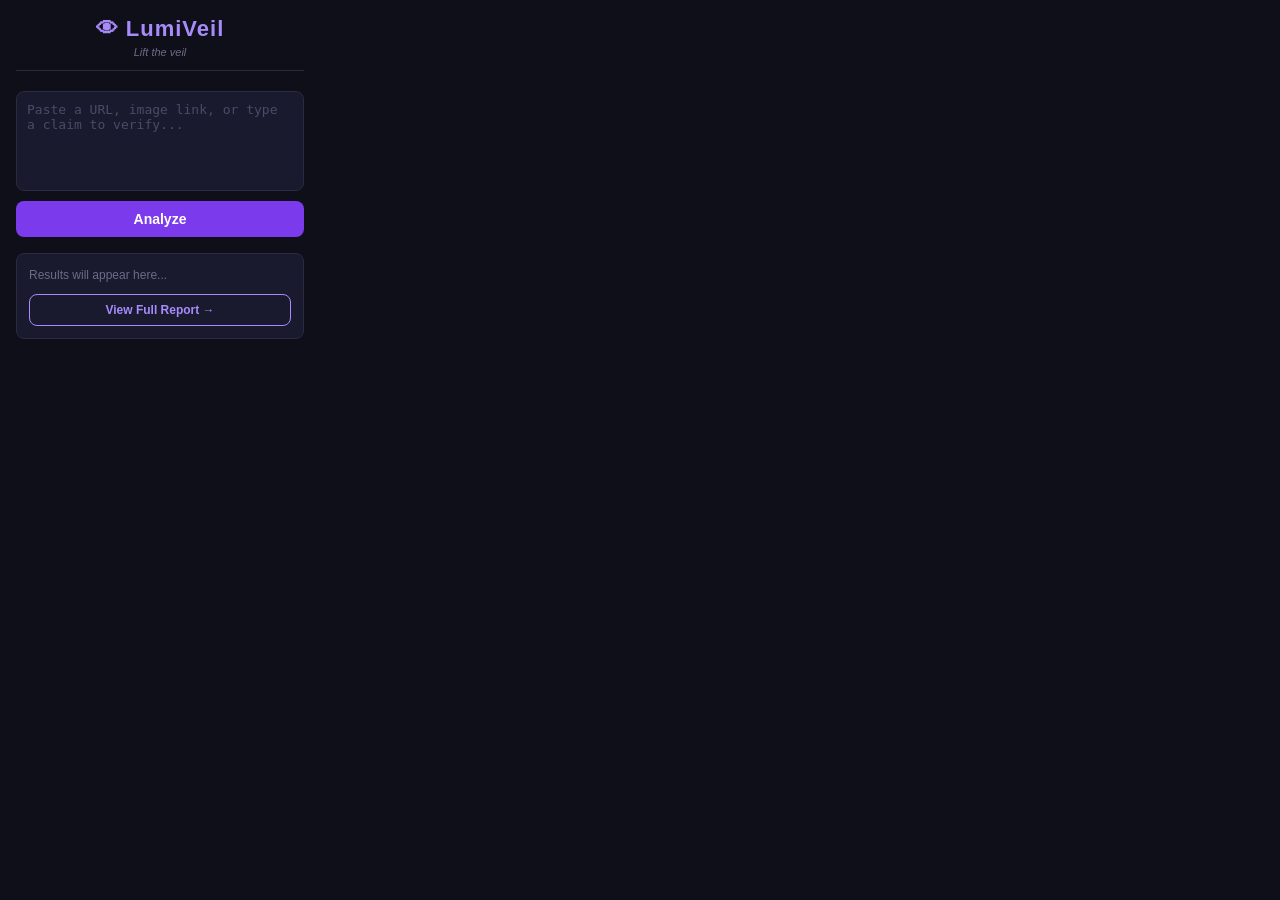
==== extension/popup.html @ 2a792e95 "Initial commit — LumiVeil Chrome Extension v1.0" ====
<!DOCTYPE html>
<html lang="en">
<head>
  <meta charset="UTF-8" />
  <meta name="viewport" content="width=device-width, initial-scale=1.0"/>
  <title>LumiVeil</title>
  <link rel="stylesheet" href="popup.css" />
</head>
<body>

  <div class="header">
    <span class="logo">👁 LumiVeil</span>
    <span class="tagline">Lift the veil</span>
  </div>

  <div class="input-section">
    <textarea id="userInput" placeholder="Paste a URL, image link, or type a claim to verify..."></textarea>
    <button id="analyzeBtn">Analyze</button>
  </div>

  <div class="result-section" id="resultSection">
    <p id="resultText">Results will appear here...</p>
    <button id="fullReportBtn">View Full Report →</button>
  </div>

  <script src="popup.js"></script>
</body>
</html>
---- extension/popup.css ----
* {
  margin: 0;
  padding: 0;
  box-sizing: border-box;
}

body {
  width: 320px;
  min-height: 400px;
  font-family: 'Segoe UI', sans-serif;
  background-color: #0f0f1a;
  color: #ffffff;
  padding: 16px;
}

/* Header */
.header {
  display: flex;
  flex-direction: column;
  align-items: center;
  margin-bottom: 20px;
  padding-bottom: 12px;
  border-bottom: 1px solid #2a2a40;
}

.logo {
  font-size: 22px;
  font-weight: 600;
  color: #a78bfa;
  letter-spacing: 1px;
}

.tagline {
  font-size: 11px;
  color: #6b6b8a;
  margin-top: 4px;
  font-style: italic;
}

/* Input Section */
.input-section {
  display: flex;
  flex-direction: column;
  gap: 10px;
  margin-bottom: 16px;
}

textarea {
  width: 100%;
  height: 100px;
  background: #1a1a2e;
  border: 1px solid #2a2a40;
  border-radius: 8px;
  color: #ffffff;
  padding: 10px;
  font-size: 13px;
  resize: none;
  outline: none;
  transition: border 0.2s;
}

textarea:focus {
  border-color: #a78bfa;
}

textarea::placeholder {
  color: #4a4a6a;
}

button {
  width: 100%;
  padding: 10px;
  border: none;
  border-radius: 8px;
  font-size: 14px;
  font-weight: 600;
  cursor: pointer;
  transition: all 0.2s;
}

#analyzeBtn {
  background: #7c3aed;
  color: #ffffff;
}

#analyzeBtn:hover {
  background: #6d28d9;
}

/* Result Section */
.result-section {
  background: #1a1a2e;
  border: 1px solid #2a2a40;
  border-radius: 8px;
  padding: 12px;
  display: flex;
  flex-direction: column;
  gap: 10px;
}

#resultText {
  font-size: 12px;
  color: #6b6b8a;
  line-height: 1.5;
}

#fullReportBtn {
  background: transparent;
  border: 1px solid #a78bfa;
  color: #a78bfa;
  font-size: 12px;
  padding: 8px;
}

#fullReportBtn:hover {
  background: #a78bfa;
  color: #ffffff;
}
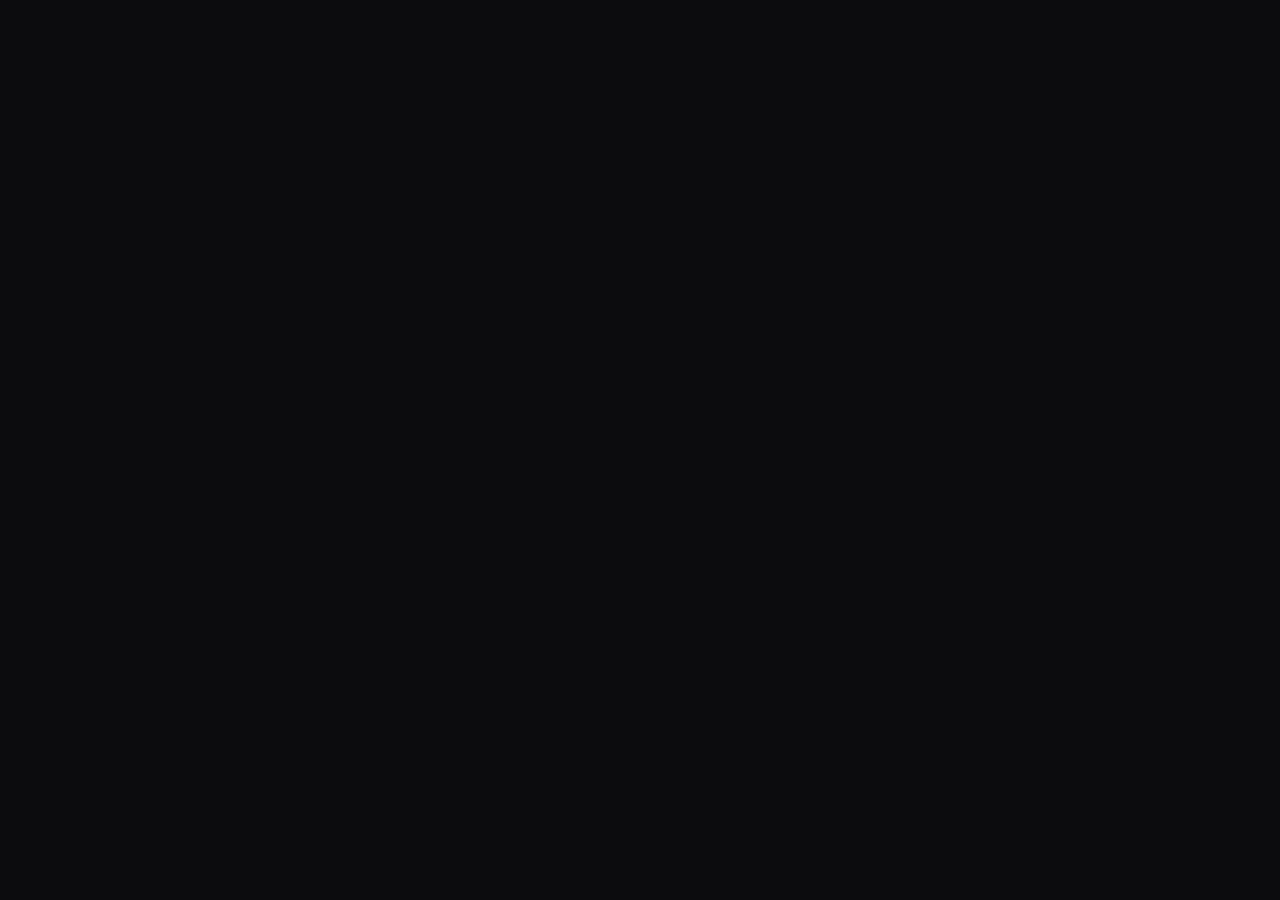
==== commit d35c9ab6: "Add freemium layer, redesign UI, add landing page" ====
--- a/extension/popup.html
+++ b/extension/popup.html
@@ -8,21 +8,111 @@
 </head>
 <body>
 
-  <div class="header">
-    <span class="logo">👁 LumiVeil</span>
-    <span class="tagline">Lift the veil</span>
+  <!-- ── SCREEN 1: WELCOME (not logged in) ── -->
+  <div id="welcomeScreen" style="display:none">
+    <div class="header">
+      <div class="logo">
+        <svg width="18" height="18" viewBox="0 0 24 24" fill="none" stroke="currentColor" stroke-width="1.8" stroke-linecap="round" stroke-linejoin="round">
+          <ellipse cx="12" cy="12" rx="10" ry="6"/>
+          <circle cx="12" cy="12" r="2.5" fill="currentColor" stroke="none"/>
+        </svg>
+        LumiVeil
+      </div>
+    </div>
+
+    <div class="welcome-body">
+      <div class="welcome-icon" aria-hidden="true">
+        <svg width="32" height="32" viewBox="0 0 24 24" fill="none" stroke="currentColor" stroke-width="1.4" stroke-linecap="round" stroke-linejoin="round">
+          <ellipse cx="12" cy="12" rx="10" ry="6"/>
+          <circle cx="12" cy="12" r="2.5"/>
+        </svg>
+      </div>
+      <h2>Lift the veil on fake content</h2>
+      <p>Detects fake news, misinformation, and AI-manipulated images in real time as you browse.</p>
+
+      <div class="welcome-features">
+        <div class="welcome-feature">
+          <span class="wf-dot"></span>URL credibility check against 100+ trusted sources
+        </div>
+        <div class="welcome-feature">
+          <span class="wf-dot"></span>Sensationalism and clickbait detection
+        </div>
+        <div class="welcome-feature">
+          <span class="wf-dot wf-dot--locked"></span>Image &amp; deepfake analysis <span class="wf-pro">Pro</span>
+        </div>
+      </div>
+    </div>
+
+    <div class="welcome-actions">
+      <button class="btn-primary" id="createAccountBtn">
+        Create account on website
+        <svg width="12" height="12" viewBox="0 0 24 24" fill="none" stroke="currentColor" stroke-width="2.5" stroke-linecap="round" stroke-linejoin="round">
+          <line x1="5" y1="12" x2="19" y2="12"/><polyline points="12 5 19 12 12 19"/>
+        </svg>
+      </button>
+
+      <div class="token-section">
+        <p class="token-hint">Already have an account? Paste your token:</p>
+        <div class="token-input-wrap">
+          <input type="password" id="tokenInput" placeholder="lv_••••••••••••••••" />
+          <button class="btn-token" id="tokenSubmitBtn">Connect</button>
+        </div>
+        <div id="tokenError" class="token-error" style="display:none"></div>
+      </div>
+
+      <button class="btn-ghost" id="guestBtn">Continue as guest (30 analyses/day)</button>
+    </div>
   </div>
 
-  <div class="input-section">
-    <textarea id="userInput" placeholder="Paste a URL, image link, or type a claim to verify..."></textarea>
-    <button id="analyzeBtn">Analyze</button>
-  </div>
+  <!-- ── SCREEN 2: ANALYZE (logged in or guest) ── -->
+  <div id="mainScreen" style="display:none">
+    <div class="header">
+      <div class="logo">
+        <svg width="18" height="18" viewBox="0 0 24 24" fill="none" stroke="currentColor" stroke-width="1.8" stroke-linecap="round" stroke-linejoin="round">
+          <ellipse cx="12" cy="12" rx="10" ry="6"/>
+          <circle cx="12" cy="12" r="2.5" fill="currentColor" stroke="none"/>
+        </svg>
+        LumiVeil
+      </div>
+      <div class="user-row">
+        <span class="tier-badge" id="tierBadge">free</span>
+        <button class="btn-ghost-sm" id="signOutBtn">Sign out</button>
+      </div>
+    </div>
 
-  <div class="result-section" id="resultSection">
-    <p id="resultText">Results will appear here...</p>
-    <button id="fullReportBtn">View Full Report →</button>
+    <div class="usage-bar-wrap" id="usageWrap">
+      <div class="usage-bar-bg">
+        <div class="usage-bar-fill" id="usageBarFill"></div>
+      </div>
+      <span class="usage-label" id="usageLabel">— / — analyses today</span>
+    </div>
+
+    <div class="input-section">
+      <div class="input-wrap">
+        <svg class="input-icon" width="13" height="13" viewBox="0 0 24 24" fill="none" stroke="currentColor" stroke-width="2" stroke-linecap="round" stroke-linejoin="round">
+          <circle cx="11" cy="11" r="8"/><line x1="21" y1="21" x2="16.65" y2="16.65"/>
+        </svg>
+        <textarea id="userInput" placeholder="Paste a URL, image link, or type a claim…"></textarea>
+      </div>
+      <button id="analyzeBtn" class="btn-primary">
+        <svg width="13" height="13" viewBox="0 0 24 24" fill="none" stroke="currentColor" stroke-width="2" stroke-linecap="round" stroke-linejoin="round">
+          <circle cx="11" cy="11" r="8"/><line x1="21" y1="21" x2="16.65" y2="16.65"/>
+        </svg>
+        Analyze
+      </button>
+    </div>
+
+    <div class="result-section" id="resultSection">
+      <p id="resultText">Results will appear here…</p>
+      <button id="fullReportBtn" class="btn-outline">
+        View full report
+        <svg width="11" height="11" viewBox="0 0 24 24" fill="none" stroke="currentColor" stroke-width="2.5" stroke-linecap="round" stroke-linejoin="round">
+          <line x1="5" y1="12" x2="19" y2="12"/><polyline points="12 5 19 12 12 19"/>
+        </svg>
+      </button>
+    </div>
   </div>
 
   <script src="popup.js"></script>
 </body>
-</html>+</html>
--- a/extension/popup.css
+++ b/extension/popup.css
@@ -1,118 +1,202 @@
-* {
-  margin: 0;
-  padding: 0;
-  box-sizing: border-box;
-}
-
+/* ============================================================
+   TOKENS
+============================================================ */
+:root {
+  --void:    #0C0C10;
+  --surface: #17171E;
+  --border:  rgba(255,255,255,0.08);
+  --accent:  #7C6FF7;
+  --text:    #FFFFFF;
+  --muted:   #9490A8;
+  --danger:  #EF4444;
+  --warn:    #F59E0B;
+  --radius:  10px;
+}
+
+/* ============================================================
+   RESET
+============================================================ */
+*, *::before, *::after { box-sizing: border-box; margin: 0; padding: 0; }
 body {
   width: 320px;
-  min-height: 400px;
-  font-family: 'Segoe UI', sans-serif;
-  background-color: #0f0f1a;
-  color: #ffffff;
+  font-family: -apple-system, BlinkMacSystemFont, 'Segoe UI', sans-serif;
+  background: var(--void);
+  color: var(--text);
   padding: 16px;
-}
-
-/* Header */
+  -webkit-font-smoothing: antialiased;
+}
+
+/* ============================================================
+   HEADER
+============================================================ */
 .header {
-  display: flex;
-  flex-direction: column;
-  align-items: center;
-  margin-bottom: 20px;
-  padding-bottom: 12px;
-  border-bottom: 1px solid #2a2a40;
-}
-
+  display: flex; align-items: center; justify-content: space-between;
+  padding-bottom: 14px; margin-bottom: 14px;
+  border-bottom: 1px solid var(--border);
+}
 .logo {
-  font-size: 22px;
-  font-weight: 600;
-  color: #a78bfa;
-  letter-spacing: 1px;
-}
-
-.tagline {
-  font-size: 11px;
-  color: #6b6b8a;
-  margin-top: 4px;
-  font-style: italic;
-}
-
-/* Input Section */
-.input-section {
-  display: flex;
-  flex-direction: column;
-  gap: 10px;
+  display: flex; align-items: center; gap: 7px;
+  font-size: 15px; font-weight: 600; color: var(--text); letter-spacing: -0.2px;
+}
+.logo svg { color: var(--accent); }
+.user-row { display: flex; align-items: center; gap: 8px; }
+.tier-badge {
+  font-size: 10px; font-weight: 700; letter-spacing: 0.08em;
+  text-transform: uppercase; padding: 3px 8px; border-radius: 100px;
+  background: rgba(124,111,247,0.15); color: var(--accent);
+  border: 1px solid rgba(124,111,247,0.3);
+}
+.tier-badge.pro { background: rgba(34,197,94,0.12); color: #22C55E; border-color: rgba(34,197,94,0.3); }
+.tier-badge.max { background: rgba(245,158,11,0.12); color: #F59E0B; border-color: rgba(245,158,11,0.3); }
+.tier-badge.guest { background: rgba(255,255,255,0.06); color: var(--muted); border-color: var(--border); }
+
+/* ============================================================
+   WELCOME SCREEN
+============================================================ */
+.welcome-body {
+  text-align: center;
+  padding: 8px 0 18px;
+  border-bottom: 1px solid var(--border);
   margin-bottom: 16px;
 }
-
+.welcome-icon {
+  width: 52px; height: 52px; border-radius: 14px;
+  background: rgba(124,111,247,0.1);
+  border: 1px solid rgba(124,111,247,0.2);
+  display: flex; align-items: center; justify-content: center;
+  color: var(--accent); margin: 0 auto 14px;
+}
+.welcome-body h2 {
+  font-size: 14px; font-weight: 600; color: var(--text);
+  margin-bottom: 7px; line-height: 1.4;
+}
+.welcome-body p {
+  font-size: 12px; color: var(--muted); line-height: 1.6; margin-bottom: 14px;
+}
+.welcome-features {
+  display: flex; flex-direction: column; gap: 7px;
+  text-align: left;
+}
+.welcome-feature {
+  display: flex; align-items: center; gap: 8px;
+  font-size: 12px; color: var(--muted); line-height: 1.4;
+}
+.wf-dot {
+  width: 5px; height: 5px; border-radius: 50%;
+  background: var(--accent); flex-shrink: 0;
+}
+.wf-dot--locked { background: rgba(255,255,255,0.2); }
+.wf-pro {
+  font-size: 9px; font-weight: 700; letter-spacing: 0.06em;
+  text-transform: uppercase; padding: 2px 6px; border-radius: 100px;
+  background: rgba(124,111,247,0.15); color: var(--accent);
+  border: 1px solid rgba(124,111,247,0.25); margin-left: 2px;
+}
+
+.welcome-actions {
+  display: flex; flex-direction: column; gap: 12px;
+}
+
+/* Token paste section */
+.token-section {
+  background: var(--surface); border: 1px solid var(--border);
+  border-radius: var(--radius); padding: 12px;
+}
+.token-hint {
+  font-size: 11px; color: var(--muted); margin-bottom: 8px;
+}
+.token-input-wrap {
+  display: flex; gap: 6px;
+}
+.token-input-wrap input {
+  flex: 1; background: var(--void);
+  border: 1px solid var(--border); border-radius: 7px;
+  padding: 8px 10px; font-size: 12px; font-family: monospace;
+  color: var(--text); outline: none; transition: border-color 0.2s;
+}
+.token-input-wrap input:focus { border-color: rgba(124,111,247,0.5); }
+.token-input-wrap input::placeholder { color: var(--muted); font-family: monospace; }
+.btn-token {
+  background: var(--surface); border: 1px solid rgba(124,111,247,0.4);
+  color: var(--accent); border-radius: 7px; padding: 8px 12px;
+  font-size: 12px; font-weight: 600; font-family: inherit;
+  cursor: pointer; flex-shrink: 0; transition: all 0.2s;
+}
+.btn-token:hover { background: rgba(124,111,247,0.1); }
+.token-error {
+  font-size: 11px; color: var(--danger);
+  margin-top: 7px; line-height: 1.4;
+}
+
+/* ============================================================
+   USAGE BAR
+============================================================ */
+.usage-bar-wrap { margin-bottom: 12px; display: flex; flex-direction: column; gap: 4px; }
+.usage-bar-bg { background: rgba(255,255,255,0.07); border-radius: 100px; height: 3px; overflow: hidden; }
+.usage-bar-fill { height: 3px; border-radius: 100px; background: var(--accent); transition: width 0.6s ease, background 0.3s; }
+.usage-bar-fill.warn   { background: var(--warn); }
+.usage-bar-fill.danger { background: var(--danger); }
+.usage-label { font-size: 10px; color: var(--muted); text-align: right; }
+
+/* ============================================================
+   INPUT
+============================================================ */
+.input-section { display: flex; flex-direction: column; gap: 8px; margin-bottom: 10px; }
+.input-wrap { position: relative; }
+.input-icon { position: absolute; top: 10px; left: 10px; color: var(--muted); pointer-events: none; }
 textarea {
-  width: 100%;
-  height: 100px;
-  background: #1a1a2e;
-  border: 1px solid #2a2a40;
-  border-radius: 8px;
-  color: #ffffff;
-  padding: 10px;
-  font-size: 13px;
-  resize: none;
-  outline: none;
-  transition: border 0.2s;
-}
-
-textarea:focus {
-  border-color: #a78bfa;
-}
-
-textarea::placeholder {
-  color: #4a4a6a;
-}
-
-button {
-  width: 100%;
-  padding: 10px;
-  border: none;
-  border-radius: 8px;
-  font-size: 14px;
-  font-weight: 600;
-  cursor: pointer;
-  transition: all 0.2s;
-}
-
-#analyzeBtn {
-  background: #7c3aed;
-  color: #ffffff;
-}
-
-#analyzeBtn:hover {
-  background: #6d28d9;
-}
-
-/* Result Section */
+  width: 100%; height: 80px; background: var(--surface);
+  border: 1px solid var(--border); border-radius: var(--radius);
+  color: var(--text); padding: 9px 10px 9px 28px;
+  font-size: 13px; font-family: inherit; resize: none; outline: none; line-height: 1.5;
+  transition: border-color 0.2s;
+}
+textarea:focus { border-color: rgba(124,111,247,0.5); }
+textarea::placeholder { color: var(--muted); }
+
+/* ============================================================
+   RESULT
+============================================================ */
 .result-section {
-  background: #1a1a2e;
-  border: 1px solid #2a2a40;
-  border-radius: 8px;
-  padding: 12px;
-  display: flex;
-  flex-direction: column;
-  gap: 10px;
-}
-
-#resultText {
-  font-size: 12px;
-  color: #6b6b8a;
-  line-height: 1.5;
-}
-
-#fullReportBtn {
-  background: transparent;
-  border: 1px solid #a78bfa;
-  color: #a78bfa;
-  font-size: 12px;
-  padding: 8px;
-}
-
-#fullReportBtn:hover {
-  background: #a78bfa;
-  color: #ffffff;
-}+  background: var(--surface); border: 1px solid var(--border);
+  border-radius: var(--radius); padding: 12px;
+  display: flex; flex-direction: column; gap: 10px;
+}
+#resultText { font-size: 12px; color: var(--muted); line-height: 1.6; }
+
+/* ============================================================
+   BUTTONS
+============================================================ */
+.btn-primary {
+  display: flex; align-items: center; justify-content: center; gap: 7px;
+  width: 100%; padding: 11px; border: none; border-radius: var(--radius);
+  background: var(--accent); color: #fff;
+  font-size: 13px; font-weight: 600; font-family: inherit;
+  cursor: pointer; transition: background 0.2s, transform 0.15s;
+}
+.btn-primary:hover { background: #6A5FE0; transform: translateY(-1px); }
+.btn-primary:active { transform: translateY(0); }
+.btn-primary:disabled { opacity: 0.45; cursor: not-allowed; transform: none; }
+
+.btn-outline {
+  display: flex; align-items: center; justify-content: center; gap: 6px;
+  width: 100%; padding: 9px; border-radius: 8px;
+  background: transparent; border: 1px solid rgba(124,111,247,0.35);
+  color: var(--accent); font-size: 12px; font-weight: 600; font-family: inherit;
+  cursor: pointer; transition: all 0.2s;
+}
+.btn-outline:hover { background: rgba(124,111,247,0.1); border-color: var(--accent); }
+
+.btn-ghost {
+  background: none; border: none; color: var(--muted);
+  font-size: 12px; font-family: inherit; cursor: pointer;
+  text-decoration: underline; text-underline-offset: 3px;
+  transition: color 0.2s; padding: 4px 0; text-align: center;
+}
+.btn-ghost:hover { color: var(--text); }
+
+.btn-ghost-sm {
+  background: none; border: none; color: var(--muted);
+  font-size: 11px; font-family: inherit; cursor: pointer; transition: color 0.2s; padding: 0;
+}
+.btn-ghost-sm:hover { color: var(--danger); }
